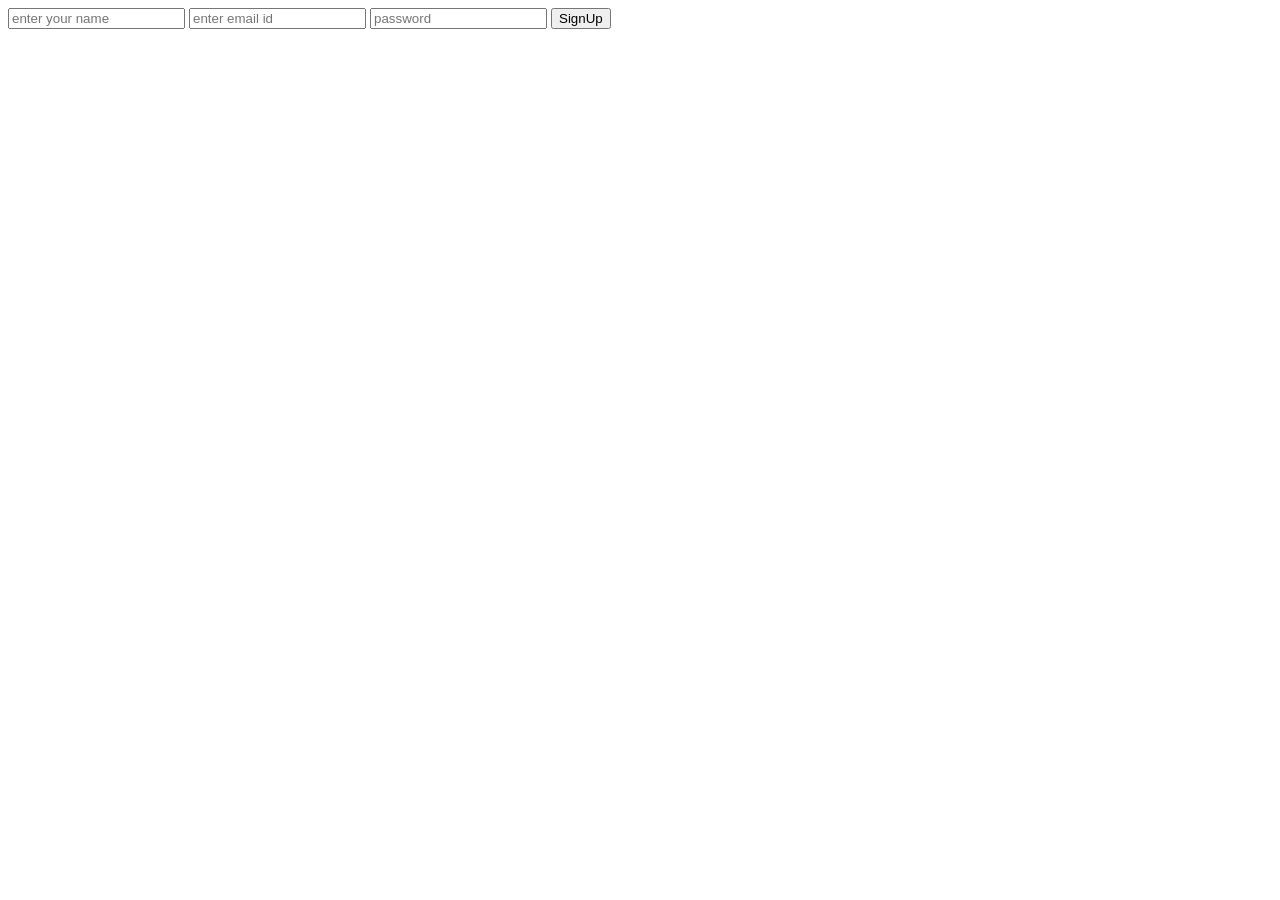
==== js-dom/form.html @ 6dc0f816 "adding js-dom in practice" ====
<!DOCTYPE html>
<html lang="en">

<head>
    <meta charset="UTF-8">
    <meta name="viewport" content="width=device-width, initial-scale=1.0">
    <script src="signup.js"></script>
    <title>Form</title>
</head>

<body>
    <form>
        <input value="" placeholder="enter your name" name="name">
        <input value="" placeholder="enter email id" name="email">
        <input value="" placeholder="password" name="password">
        <button type="button" onclick="signUp(this.form)">SignUp</button>
    </form>
</body>

</html>
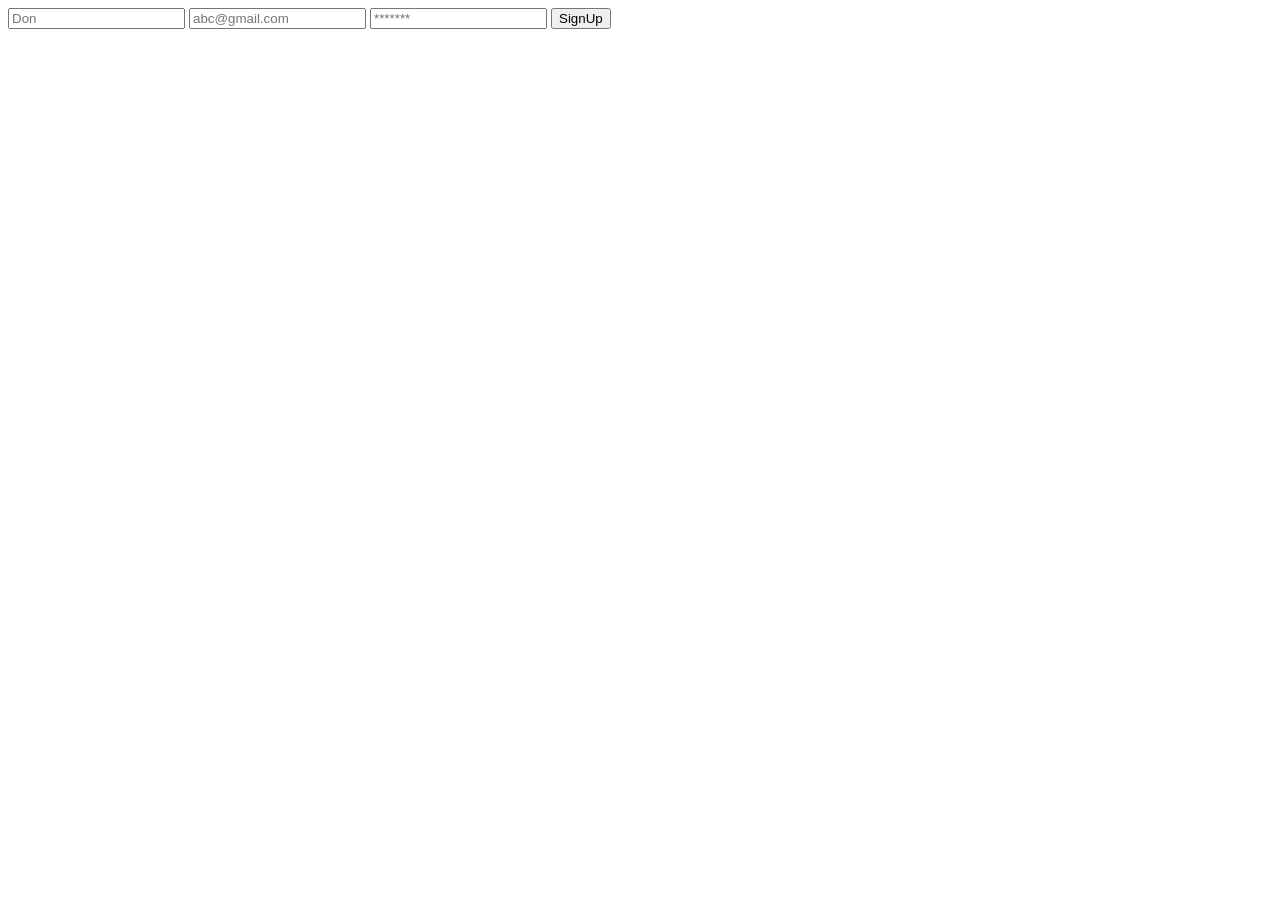
==== commit 106fac12: "modify js-dom" ====
--- a/js-dom/form.html
+++ b/js-dom/form.html
@@ -4,17 +4,29 @@
 <head>
     <meta charset="UTF-8">
     <meta name="viewport" content="width=device-width, initial-scale=1.0">
-    <script src="signup.js"></script>
+    <script type="module" src="js/portfolio.mjs"></script>
     <title>Form</title>
 </head>
 
 <body>
-    <form>
-        <input value="" placeholder="enter your name" name="name">
-        <input value="" placeholder="enter email id" name="email">
-        <input value="" placeholder="password" name="password">
-        <button type="button" onclick="signUp(this.form)">SignUp</button>
-    </form>
+    <div id="signupform">
+        <form>
+            <input type="text" placeholder="Don" name="name">
+            <input type="text" placeholder="abc@gmail.com" name="email">
+            <input type="password" placeholder="*******" name="password">
+            <button type="button" onclick="handleSignup(this.form)">SignUp</button>
+        </form>
+        <p id="user-error"></p>
+    </div>
+    <div id="signInform" style="display: none;">
+        <form>
+            <input type="text" placeholder="abc@gmail.com" name="email">
+            <input type="password" placeholder="*******" name="password">
+            <button type="button" onclick="handleSignIn(this.form)">SignIn</button>
+        </form>
+        <p id="error"></p>
+    </div>
+
 </body>
 
 </html>
